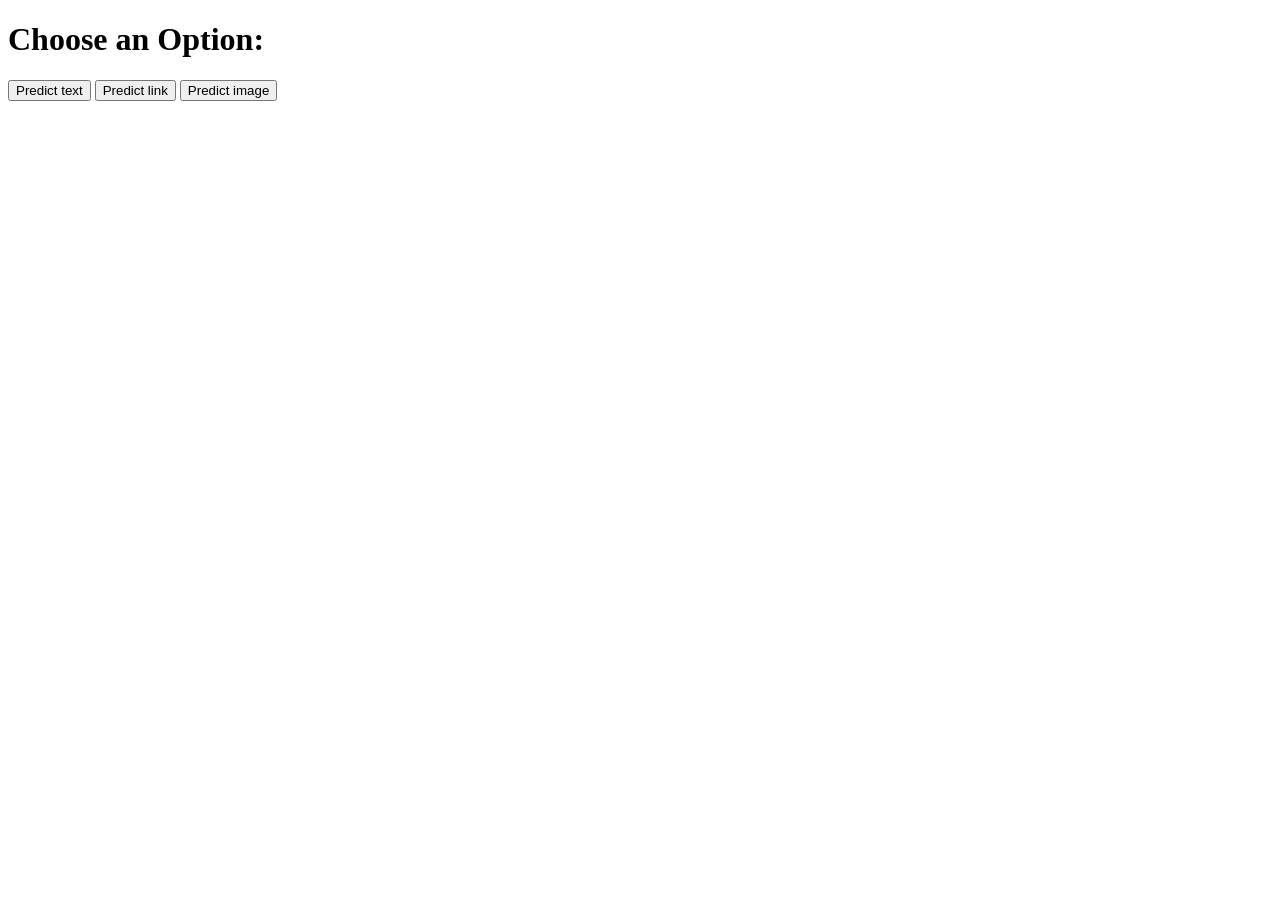
==== nginx/static/index.html @ 82a270d1 "FD-12 added nginx reverse proxy, configured ssl" ====
<!DOCTYPE html>
<html>

<head>
	<title>Choose an Option</title>
	<meta charset="UTF-8">
</head>
<script type="text/javascript" src="/script.js"></script>

<body onload="auth();">
	<h1>Choose an Option:</h1>
	<button onclick="window.location.href='/predict_text.html'">Predict text</button>
	<button onclick="window.location.href='/predict_link.html'">Predict link</button>
	<button onclick="window.location.href='/predict_image.html'">Predict image</button>
</body>

</html>
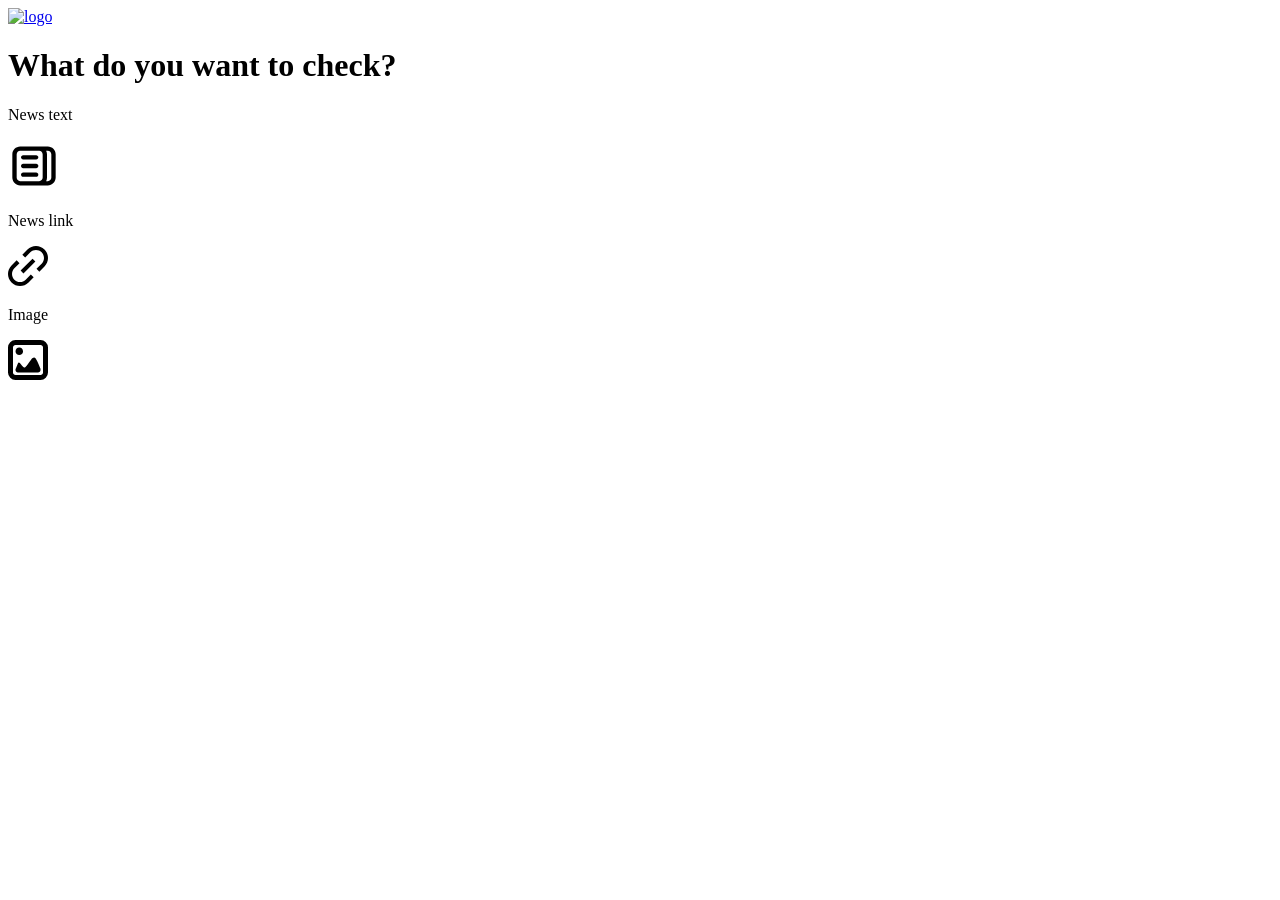
==== commit 7c8fac5c: "FD-13 refactor ui" ====
--- a/nginx/static/index.html
+++ b/nginx/static/index.html
@@ -1,17 +1,60 @@
-<!DOCTYPE html>
-<html>
-
-<head>
-	<title>Choose an Option</title>
-	<meta charset="UTF-8">
-</head>
-<script type="text/javascript" src="/script.js"></script>
-
-<body onload="auth();">
-	<h1>Choose an Option:</h1>
-	<button onclick="window.location.href='/predict_text.html'">Predict text</button>
-	<button onclick="window.location.href='/predict_link.html'">Predict link</button>
-	<button onclick="window.location.href='/predict_image.html'">Predict image</button>
-</body>
-
+<!DOCTYPE html>
+<html>
+
+<head>
+	<link rel="stylesheet" href="/styles.css">
+	<title>Fake Detector</title>
+	<meta charset="UTF-8">
+</head>
+<script type="text/javascript" src="/script.js"></script>
+
+<body onload="auth();">
+<header>
+	<a href="/index.html">
+		<img class="logo" src="/logo.png" alt="logo">
+	</a>
+</header>
+<div class="login-form">
+	<h1>What do you want to check?</h1>
+	<div class="btns-wrapper">
+		<div class="choose text" onclick="window.location.href='/predict_text.html'">
+			<p>
+				News text
+			</p>
+			<svg class="newspaper" width="52px" height="52px" viewBox="0 0 24 24" xmlns="http://www.w3.org/2000/svg">
+				<path d="M7 7C6.44772 7 6 7.44772 6 8C6 8.55228 6.44772 9 7 9H13C13.5523 9 14 8.55228 14 8C14 7.44772 13.5523 7 13 7H7Z" />
+				<path d="M6 12C6 11.4477 6.44772 11 7 11H13C13.5523 11 14 11.4477 14 12C14 12.5523 13.5523 13 13 13H7C6.44772 13 6 12.5523 6 12Z"/>
+				<path d="M7 15C6.44772 15 6 15.4477 6 16C6 16.5523 6.44772 17 7 17H13C13.5523 17 14 16.5523 14 16C14 15.4477 13.5523 15 13 15H7Z"/>
+				<path fill-rule="evenodd" clip-rule="evenodd" d="M5.625 21H18.375C20.3918 21 22 19.3435 22 17.3333V6.66667C22 4.65653 20.3918 3 18.375 3H5.625C3.60818 3 2 4.65653 2 6.66667V17.3333C2 19.3435 3.60818 21 5.625 21ZM5.625 5C4.74233 5 4 5.73129 4 6.66667V17.3333C4 18.2687 4.74233 19 5.625 19H14.375C15.2577 19 16 18.2687 16 17.3333V6.66667C16 5.73129 15.2577 5 14.375 5H5.625ZM18.375 19H17.6042C17.8575 18.4987 18 17.9317 18 17.3333V6.66667C18 6.06833 17.8575 5.50132 17.6042 5H18.375C19.2577 5 20 5.73129 20 6.66667V17.3333C20 18.2687 19.2577 19 18.375 19Z"/>
+			</svg>
+		</div>
+
+		<div class="choose link" onclick="window.location.href='/predict_link.html'">
+			<p>
+				News link
+			</p>
+			<svg class="link-icon" width="40px" height="40px" viewBox="0 0 20 20" xmlns="http://www.w3.org/2000/svg">
+				<g id="Page-1" stroke="none" stroke-width="1" fill-rule="evenodd">
+					<g id="Dribbble-Light-Preview" transform="translate(-380.000000, -3279.000000)">
+						<g id="icons" transform="translate(56.000000, 160.000000)">
+							<path d="M342.238743,3120.76128 C339.890401,3118.41291 336.082738,3118.41291 333.734396,3120.76128 L331.165552,3123.33016 L332.582776,3124.7474 L335.15162,3122.17852 C336.718184,3120.61194 339.253953,3120.61194 340.821519,3122.17852 C342.384074,3123.7421 342.384074,3126.28491 340.821519,3127.84849 L338.252675,3130.41737 L339.669899,3131.83461 L342.238743,3129.26573 C344.587086,3126.91736 344.587086,3123.10965 342.238743,3120.76128 L342.238743,3120.76128 Z M332.84838,3135.82073 C332.091659,3136.57846 331.084367,3136.99541 330.013932,3136.99541 C328.943496,3136.99541 327.936205,3136.57846 327.179483,3135.82073 C325.615926,3134.25815 325.615926,3131.71433 327.179483,3130.15176 L329.748327,3127.58288 L328.330101,3126.16464 L325.761257,3128.73352 C323.412914,3131.08189 323.412914,3134.8896 325.761257,3137.23897 C326.935929,3138.41266 328.474429,3139 330.013932,3139 C331.553434,3139 333.091934,3138.41266 334.266607,3137.23897 L336.835451,3134.6701 L335.417224,3133.25185 L332.84838,3135.82073 Z M336.263149,3125.31971 L337.680373,3126.73695 L331.721817,3132.69558 L330.304593,3131.27834 L336.263149,3125.31971 Z" id="link_round-[#1110]">
+
+							</path>
+						</g>
+					</g>
+				</g>
+			</svg>
+		</div>
+		<div class="choose image" onclick="window.location.href='/predict_image.html'">
+			<p>
+				Image
+			</p>
+			<svg class="image-icon" width="40px" height="40px" viewBox="0 0 32 32" xmlns="http://www.w3.org/2000/svg">
+				<path d="M0 26.016q0 2.496 1.76 4.224t4.256 1.76h20q2.464 0 4.224-1.76t1.76-4.224v-20q0-2.496-1.76-4.256t-4.224-1.76h-20q-2.496 0-4.256 1.76t-1.76 4.256v20zM4 26.016v-20q0-0.832 0.576-1.408t1.44-0.608h20q0.8 0 1.408 0.608t0.576 1.408v20q0 0.832-0.576 1.408t-1.408 0.576h-20q-0.832 0-1.44-0.576t-0.576-1.408zM6.016 24q0 0.832 0.576 1.44t1.408 0.576h16q0.832 0 1.408-0.576t0.608-1.44v-0.928q-0.224-0.448-1.12-2.688t-1.6-3.584-1.28-2.112q-0.544-0.576-1.12-0.608t-1.152 0.384-1.152 1.12-1.184 1.568-1.152 1.696-1.152 1.6-1.088 1.184-1.088 0.448q-0.576 0-1.664-1.44-0.16-0.192-0.48-0.608-1.12-1.504-1.6-1.824-0.768-0.512-1.184 0.352-0.224 0.512-0.928 2.24t-1.056 2.56v0.64zM6.016 9.024q0 1.248 0.864 2.112t2.112 0.864 2.144-0.864 0.864-2.112-0.864-2.144-2.144-0.864-2.112 0.864-0.864 2.144z"></path>
+			</svg>
+		</div>
+	</div>
+</div>
+</body>
+
 </html>
